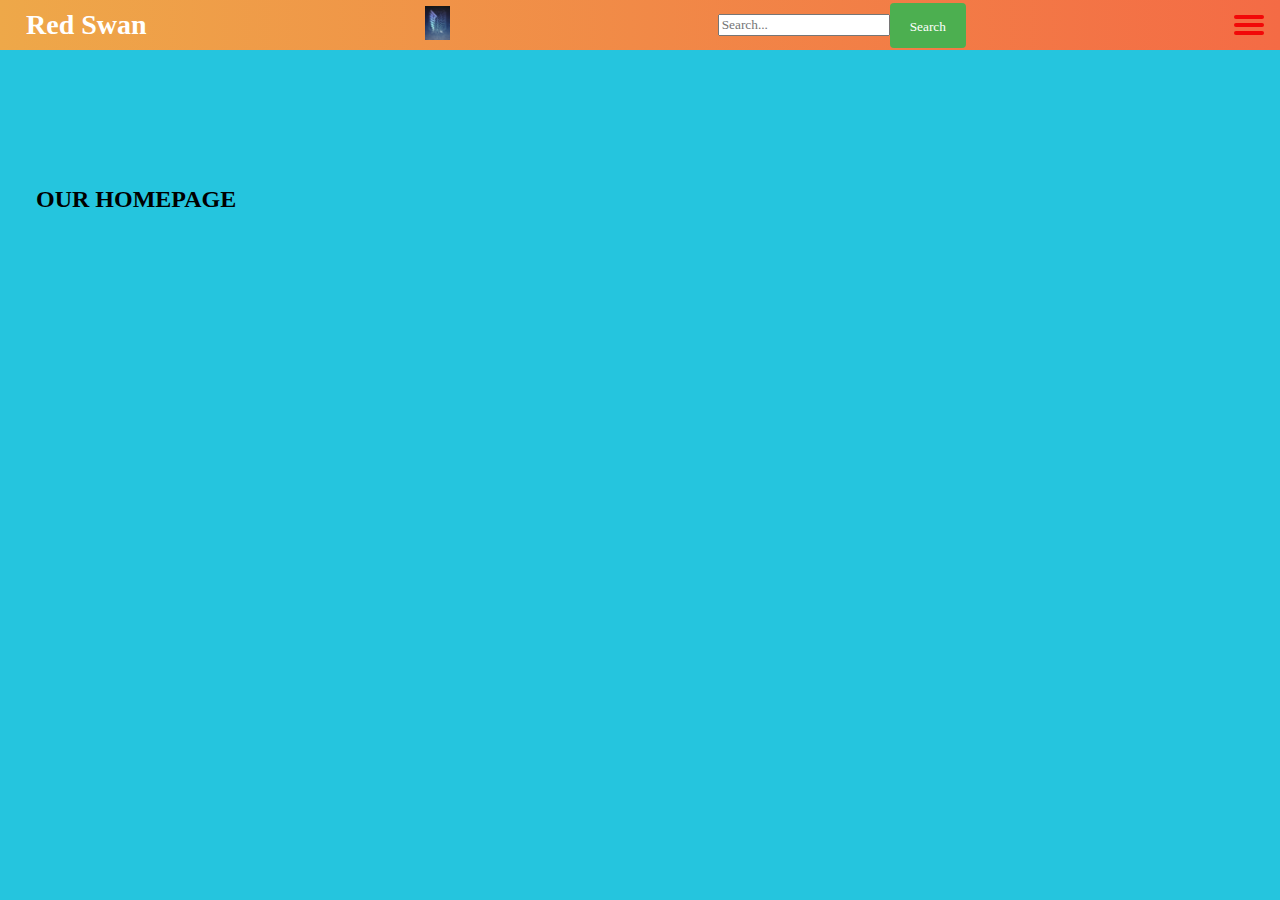
==== HomePage/index.html @ 953c7dbd "second commit" ====
<!DOCTYPE html>
<html lang="en">
<head>
  <meta charset="UTF-8">
  <meta name="viewport" content="width=device-width, initial-scale=1.0">
  <title>Red Swan Homepage</title>
  <link rel="stylesheet" href="../Main Style/style.css">
  <link rel="stylesheet" href="../Main Style/signInPageStyle.css">

  <style>
    
  </style>
  
</head>
<body>
  
  <!-- The top section of the page with team name, search bar, and menu bar -->
  <section class="topNav">
    <div class="logo">
      <h1>Red Swan</h1>
    </div>

    <div>
      <img class="logoImage" src="../images/redSwanLogo.jpg" alt="websiteLogo">
    </div>

    <div class="searchContainer">
      <form>
          <input type="search" id="searchBar" placeholder="Search...">
        
        
        
        <div class="searchContainer">
          <button type="submit" ><span>Search</span><i class="search"></i></button>
        </div>
       
      </form>
    </div>

    <input id="menuToggle" type="checkbox" />
    <label class='menuButtonContainer' for="menuToggle">
      <div class='menuButton'></div>
    </label>

    <ul class="menu">
      <li><a href="../GamePage/gamePage.html">Our Games</a></li>
      <li><a href="../ServicePage/Services.html">Services</a></li>
      <li><a href="../CurrencyPage/currencyFlip.html">Currency Flip</a></li>
      <li><button onclick="document.getElementById('signIn').style.display='block'" style="width:auto;">Sign In</button></li>
    </ul>
  
  </section>


  <!-- Our signIn popUP -->
  <div id="signIn" class="modal">
  
    <form class="modal-content animate" action="/action_page.php" method="post">
      <div class="imgcontainer">
        <span onclick="document.getElementById('signIn').style.display='none'" class="close" title="Close Modal">&times;</span>
        <img src="img_avatar2.png" alt="Avatar" class="avatar">
      </div>
  
      <div class="container">
        <label for="uname"><b>Username</b></label>
        <input type="text" placeholder="Enter Username" name="uname" required>
  
        <label for="psw"><b>Password</b></label>
        <input type="password" placeholder="Enter Password" name="psw" required>
          
        <button type="submit">Login</button>
        <label>
          <input type="checkbox" checked="checked" name="remember"> Remember me
        </label>
      </div>
  
      <div class="container" style="background-color:#f1f1f1">
        <button type="button" onclick="document.getElementById('signIn').style.display='none'" class="cancelbtn">Cancel</button>
        <span class="psw">Forgot <a href="#">password?</a></span>
      </div>
    </form>
  </div>



  <main>
    <section class="listings">
      <div class="container">
      <h2>OUR HOMEPAGE</h2>
      <div class="row">
        <ul id="pageListing"></ul>
      </div>
    </div>
    </section>
  </main>
   
  


<!-- Our script for signIn popUP -->
  <script src="">
    var modal = document.getElementById('signIn');
    
    window.onclick = function(event) {
        if (event.target == modal) {
            modal.style.display = "none";
        }
    }
  </script>

</body>
---- Main Style/style.css ----
/* Global styles */
* {
  font-family: "Raleway";
  box-sizing: border-box;
}

body {
  background-color: rgb(37, 197, 222);
  margin: 0;
  font-family: Arial, sans-serif;
}

a {
  text-decoration: none;
  color: #005ea5;
}

ul {
  list-style: none;
  margin: 0;
  padding: 0;
}

.logoImage {
  width: 25px;
}


.logo {
  display: inline-block;
  margin: 10px;
}

.logo h1 {
  font-size: 28px;
  margin: 0;
}


/* Main styles */
main {
  margin-top: 80px;
  padding: 20px;
  display: flex;
  flex-wrap: wrap;
}

.search {
  width: 100%;
  margin-bottom: 20px;
}

.search label {
  font-size: 16px;
  margin-right: 10px;
}

.search input[type="text"] {
  padding: 5px;
  font-size: 16px;
  width: 200px;
}

.search button {
  padding: 5px 10px;
  font-size: 16px;
  background-color: #005ea5;
  color: #fff;
  border: none;
}

.categories {
  width: 200px;
  margin-right: 20px;
}

.categories h2 {
  font-size: 20px;
  margin-bottom: 10px;
}

.categories li {
  margin-bottom: 5px;
}

.row {
  margin: auto;
  /* width: calc(80%); */
  width: 50%;
  /* display: inline-block; */
  background-color: #f60c0c;
}

/* #listings {
  display: flex;
  flex-direction: row;
  align-items: center;
  justify-content: center;
} */

/* #listings {
  display: flex;
  flex-direction: column;
  align-items: center;
  justify-content: center;
  background-color: #c002e6;
  border: 2px solid #222;
} */

/* .listings h2 {
  font-size: 20px;
  margin-bottom: 10px;
} */


.listing {
  max-width: 80%; 
  max-width: 600%;
  margin: 0 auto;
  display: flex; 
  flex-wrap: wrap;
  margin-bottom: 20px;
  border: 2px solid #8aff15;
  padding: 10px;
  background: linear-gradient(to left, #f46b45, #eea849);
  box-shadow: 0 2px 4px rgba(0, 0, 0, 0.1);
}

.listing-img {
  position: relative;
  width: 100%;
  flex: 1;
  max-width: 100%;
  height: 0;
  /* height: auto; */
  margin-right: 20px;
  padding-bottom: 66.67%;
} 


.listing-img img {
  position: absolute;
  top: 0;
  left: 0;
  width: 100%;
  height: 100%;
  object-fit: cover;
}

.listing-details {
  position:absolute;
  bottom: 0;
  left: 0;
  width: 100%;
  height: 50%;
  padding: 20px;
  box-sizing: border-box;
  background-color: rgba(0, 0, 0, 0.5);
  color: #fff;
}


.listing-details h3 {
  font-size: 18px;
  margin-top: 0;
  margin-bottom: 5px;
}

.listing-details p {
  font-size: 16px;
  margin-top: 0;
  margin-bottom: 5px;
}
.listing-details a {
  font-size: 16px;
  background-color: #c002e6;
  color: #fff;
  padding: 5px 10px;
  border: none;
  text-decoration: none;
  display: inline-block;
  margin-top: 10px;
}



/* Search Bar */

.searchContainer {
  display: flex;
  align-items: center;
  }
  
  .searchContainer form {
  display: flex;
  align-items: center;
  position: relative;
  }
  
  .searchContainer input[type="text"] {
  width: 100%;
  padding: 12px 40px 12px 20px;
  margin: 8px 0;
  box-sizing: border-box; 
  border: 2px solid #ccc; 
  border-radius: 4px;
  }
  
  .clear{
  background-color: #4CAF50;
  color: white;
  border: none;
  padding: 12px 20px;
  margin: 8px 0;
  border-radius: 4px;
  cursor: pointer;
  }
  
  .searchContainer button[type="submit"] {
  background-color: #4CAF50;
  color: white;
  border: none;
  padding: 12px 20px;
  margin: 8px 0;
  border-radius: 4px;
  cursor: pointer;
  /* position: absolute;
  right: 0; */
  }
  
  /* .search-container button[type="submit"] {
  top: 0;
  } */
  
  .searchContainer button[type="button"] {
  top: 0;
  right: 110px;
  }
  
  .searchContainer button[type="button"] span {
  margin-right: 5px;
  }
  
  .searchContainer button[type="submit"] i,
  .searchContainer button[type="button"] i {
  font-size: 18px;
  }
  
  .searchContainer button[type="submit"]:hover,
  .searchContainer button[type="button"]:hover {
  background-color: #45a049;
  }
  








  /* Resources: alvarotrigo.com
  The code for the hamburger button was from the website above. 
  */
/*Menu style button*/

@import url(https://fonts.googleapis.com/css?family=Raleway);
h2 {
vertical-align: center;
text-align: center;
}

html, body {
margin: 0;
height: 100%;
}



.topNav {
display: flex;
flex-direction: row;
align-items: center;
justify-content: space-between;
background-color: #00BAF0;
background: linear-gradient(to left, #f46b45, #eea849);
/* W3C, IE 10+/ Edge, Firefox 16+, Chrome 26+, Opera 12+, Safari 7+ */
color: #FFF;
height: 50px;
padding: 1em;
}

.menu {
  
display: flex;
flex-direction: row;
list-style-type: none;
margin: 0;
padding: 0;
}

.menu > li {
margin: 0 1rem;
overflow: hidden;
}

.menuButtonContainer {
display: none;
height: 100%;
width: 30px;
cursor: pointer;
flex-direction: column;
justify-content: center;
align-items: center;
}

#menuToggle {
display: none;
}

.menuButton,
.menuButton::before,
.menuButton::after {
display: block;
background-color: #f20808;
position: absolute;
height: 4px;
width: 30px;
transition: transform 400ms cubic-bezier(0.23, 1, 0.32, 1);
border-radius: 2px;
}

.menuButton::before {
  
content: '';
margin-top: -8px;
}

.menuButton::after {
content: '';
margin-top: 8px;
}

#menuToggle:checked + .menuButtonContainer .menuButton::before {
  
margin-top: 0px;
transform: rotate(405deg);
}

#menuToggle:checked + .menuButtonContainer .menuButton {
background: rgba(255, 255, 255, 0);
}

#menuToggle:checked + .menuButtonContainer .menuButton::after {
margin-top: 0px;
transform: rotate(-405deg);
}

@media (min-width: 500px) {
.menuButtonContainer {
  display: flex;
}
.menu {
  position: absolute;
  top: 0;
  margin-top: 50px;
  right: 0;
  flex-direction: column;
  width: 10%;
  /* justify-content: center; */
  /* align-items: center; */
}
#menuToggle ~ .menu li {
  height: 0;
  margin: 0;
  padding: 0;
  border: 0;
  transition: height 400ms cubic-bezier(0.23, 1, 0.32, 1);
}
#menuToggle:checked ~ .menu li {
  /* display: block; */
  border: 1px solid #333;
  height: 2.5em;
  padding: 0.5em;
  transition: height 400ms cubic-bezier(0.23, 1, 0.32, 1);
}
.menu > li {
  display: flex;
  justify-content: center;
  margin: 0;
  padding: 0.5em 0;
  width: 100%;
  color: rgb(242, 10, 10);
  background-color: #222;
}
.menu > li:not(:last-child) {
  border-bottom: 1px solid #444;
}
}


#serviceBox{
  margin: auto;
  box-sizing: border-box;
  padding: 10;
  display: flex;
  justify-content: center;
  border: 2px solid #222;
  width: 500px;
  height: 600px;
}
---- Main Style/signInPageStyle.css ----
input[type=text], input[type=password] {
    width: 100%;
    padding: 12px 20px;
    margin: 8px 0;
    display: inline-block;
    border: 1px solid #ccc;
    box-sizing: border-box;
  }
  /* Comment */
  /* Set a style for all buttons */
  button {
    /* background-color: #04AA6D; */
    color: white;
    /* padding: 14px 20px; */
    /* margin: 8px 0; */
    border: none;
    cursor: pointer;
    /* width: 100%; */
    background: none;
  }
  
  button:hover {
    opacity: 0.8;
  }
  
  /* Extra styles for the cancel button */
  .cancelbtn {
    width: auto;
    padding: 10px 18px;
    background-color: #f44336;
  }
  
  /* Center the image and position the close button */
  .imgcontainer {
    text-align: center;
    margin: 24px 0 12px 0;
    position: relative;
  }
  
  img.avatar {
    width: 40%;
    border-radius: 50%;
  }
  
  .container {
    padding: 16px;
  }
  
  span.psw {
    float: right;
    padding-top: 16px;
  }
  
  /* The Modal (background) */
  .modal {
    display: none; /* Hidden by default */
    position: fixed; /* Stay in place */
    z-index: 1; /* Sit on top */
    left: 0;
    top: 0;
    width: 100%; /* Full width */
    height: 100%; /* Full height */
    overflow: auto; /* Enable scroll if needed */
    background-color: rgb(0,0,0); /* Fallback color */
    background-color: rgba(0,0,0,0.4); /* Black w/ opacity */
    padding-top: 60px;
  }
  
  /* Modal Content/Box */
  .modal-content {
    background-color: #fefefe;
    margin: 5% auto 15% auto; /* 5% from the top, 15% from the bottom and centered */
    border: 1px solid #888;
    width: 80%; /* Could be more or less, depending on screen size */
  }
  
  /* The Close Button (x) */
  .close {
    position: absolute;
    right: 25px;
    top: 0;
    color: #000;
    font-size: 35px;
    font-weight: bold;
  }
  
  .close:hover,
  .close:focus {
    color: red;
    cursor: pointer;
  }
  
  /* Add Zoom Animation */
  .animate {
    -webkit-animation: animatezoom 0.6s;
    animation: animatezoom 0.6s
  }
  
  @-webkit-keyframes animatezoom {
    from {-webkit-transform: scale(0)} 
    to {-webkit-transform: scale(1)}
  }
    
  @keyframes animatezoom {
    from {transform: scale(0)} 
    to {transform: scale(1)}
  }
  
  /* Change styles for span and cancel button on extra small screens */
  @media screen and (max-width: 300px) {
    span.psw {
       display: block;
       float: none;
    }
    .cancelbtn {
       width: 100%;
    }
  }
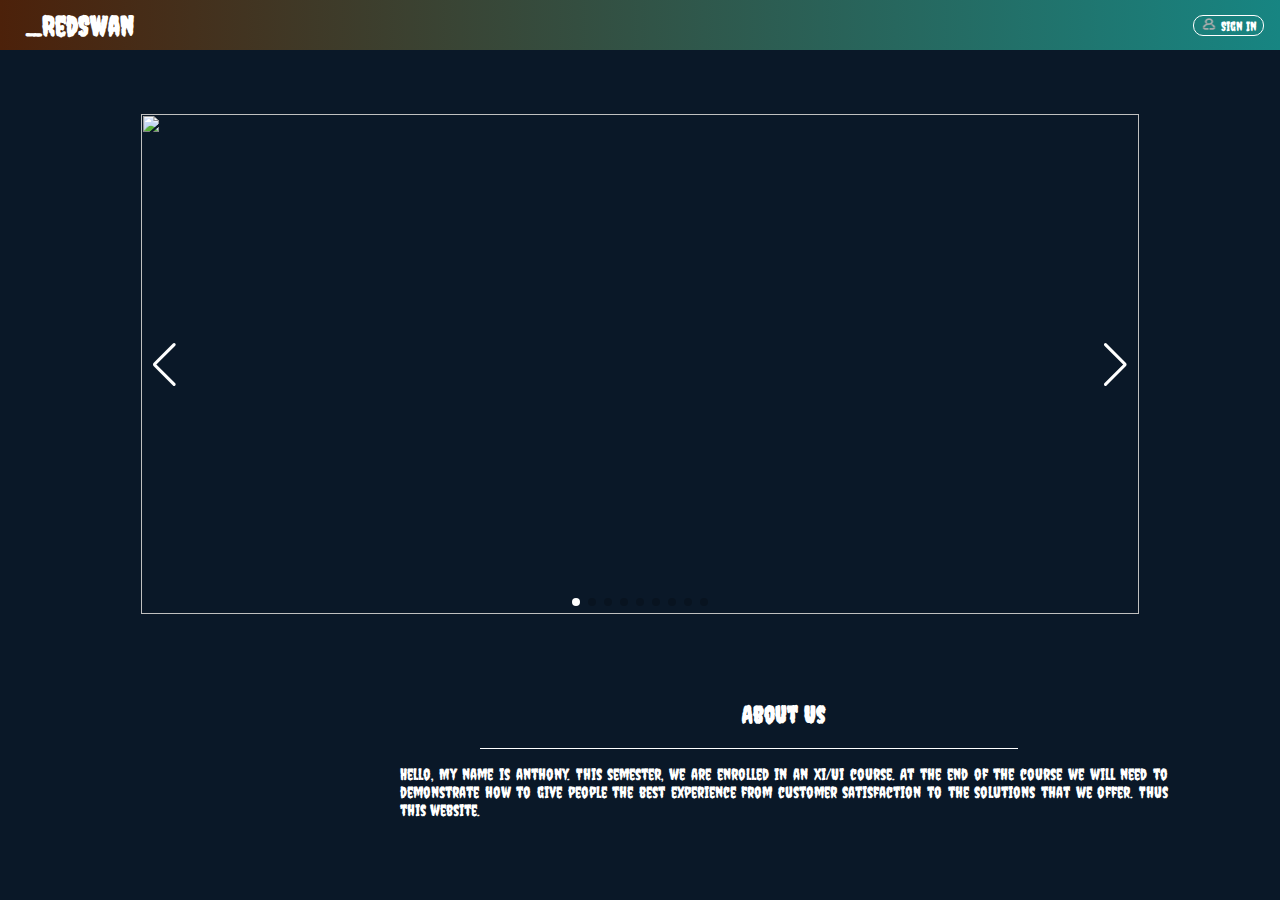
==== commit 6418d843: "prototype" ====
--- a/HomePage/index.html
+++ b/HomePage/index.html
@@ -4,8 +4,13 @@
   <meta charset="UTF-8">
   <meta name="viewport" content="width=device-width, initial-scale=1.0">
   <title>Red Swan Homepage</title>
-  <link rel="stylesheet" href="../Main Style/style.css">
+  <link rel="stylesheet" href="homePageStyle.css">
   <link rel="stylesheet" href="../Main Style/signInPageStyle.css">
+  <link rel="stylesheet" href="homePageTopSection.css">
+  <link rel="stylesheet" href="photoscroll.css">
+  <link rel="stylesheet"href="https://cdn.jsdelivr.net/npm/swiper@9/swiper-bundle.min.css"/>
+  <link rel="stylesheet" href="">
+  <!-- <a target="_blank" href="https://icons8.com/icon/62856/github">GitHub</a> icon by <a target="_blank" href="https://icons8.com">Icons8</a> -->
 
   <style>
     
@@ -16,39 +21,18 @@
   
   <!-- The top section of the page with team name, search bar, and menu bar -->
   <section class="topNav">
+
+
     <div class="logo">
-      <h1>Red Swan</h1>
+      <h1>_RedSwan</h1>
     </div>
 
-    <div>
-      <img class="logoImage" src="../images/redSwanLogo.jpg" alt="websiteLogo">
-    </div>
+   
+      <div class="gitIcon"><a href=""><img src="../photos/gitIconWhite.png" alt=""></a></div>
 
-    <div class="searchContainer">
-      <form>
-          <input type="search" id="searchBar" placeholder="Search...">
-        
-        
-        
-        <div class="searchContainer">
-          <button type="submit" ><span>Search</span><i class="search"></i></button>
-        </div>
-       
-      </form>
-    </div>
-
-    <input id="menuToggle" type="checkbox" />
-    <label class='menuButtonContainer' for="menuToggle">
-      <div class='menuButton'></div>
-    </label>
-
-    <ul class="menu">
-      <li><a href="../GamePage/gamePage.html">Our Games</a></li>
-      <li><a href="../ServicePage/Services.html">Services</a></li>
-      <li><a href="../CurrencyPage/currencyFlip.html">Currency Flip</a></li>
-      <li><button onclick="document.getElementById('signIn').style.display='block'" style="width:auto;">Sign In</button></li>
-    </ul>
-  
+    <div class="signIn"><button onclick="document.getElementById('signIn').style.display='block'" style="width:auto;">
+      <span><img class="signInIcon" src="../photos/signInIcon.png" alt=""></span>
+      <span>Sign In</span></button></div>
   </section>
 
 
@@ -84,14 +68,66 @@
 
 
   <main>
-    <section class="listings">
-      <div class="container">
-      <h2>OUR HOMEPAGE</h2>
-      <div class="row">
-        <ul id="pageListing"></ul>
+    <div class="container">
+      <!-- Slider main container -->
+      <div class="menuSection"> 
+      <div ><a href="../GamePage/gamePage.html">Games</a></div>
+      
+      <div><a href="../ServicePage/Services.html">Services</a></div>
+      
+      <div><a href="../CurrencyPage/currencyFlip.html">Currency Flip</a></div>
+
+      <hr>
+
+      <div><a href="">Contact us</a></div>
+
+      <div><a href=""> Join Our Team</a></div>
+    
+    </div>
+     
+     
+  <div class="swiper">
+      <!-- Additional required wrapper -->
+      <div class="swiper-wrapper">
+        <!-- Slides -->
+        <!-- <div class="swiper-slide"><img src="../images/farkle.jpg" alt=""></div> -->
+        <div class="swiper-slide"><img src="../photos/one.jpg" alt=""></div>
+        <div class="swiper-slide"><img src="../photos/two.jpg" alt=""></div>
+        <div class="swiper-slide"><img src="../photos/three.jpg" alt=""></div>
+        <div class="swiper-slide"><img src="../photos/four.jpg" alt=""></div>
+        <div class="swiper-slide"><img src="../photos/five.jpg" alt=""></div>
+        <div class="swiper-slide"><img src="../photos/six.jpg" alt=""></div>
+        <div class="swiper-slide"><img src="../photos/seven.jpg" alt=""></div>
+        <div class="swiper-slide"><img src="../photos/eight.jpg" alt=""></div>
+        <div class="swiper-slide"><img src="../photos/nine.jpg" alt=""></div>
+       
+        ...
       </div>
+      <!-- If we need pagination -->
+      <div class="swiper-pagination"></div>
+    
+      <!-- If we need navigation buttons -->
+      <div class="swiper-button-prev"></div>
+      <div class="swiper-button-next"></div>
+    
+     
     </div>
-    </section>
+
+    
+  </div>
+
+  <div class="aboutSection">
+    <H2>About Us</H2>
+    <hr>
+    <p>Hello, My name is anthony. This semester, we are enrolled in an Xi/Ui course. At the end of the course we will need to demonstrate 
+      how to give people the best experience from customer satisfaction to the solutions
+      that we offer. Thus this website. 
+    </p>
+  </div>
+
+    <div class="btmSection">
+      
+    </div>
   </main>
    
   
@@ -108,4 +144,30 @@
     }
   </script>
 
+<script src="https://cdn.jsdelivr.net/npm/swiper@9/swiper-bundle.min.js"></script>
+
+<script>
+const swiper = new Swiper('.swiper', {
+    autoplay: {
+        delay: 3000,
+        disableOnInteraction: false,
+    },
+
+    loop: true,
+  
+    // If we need pagination
+    pagination: {
+      el: '.swiper-pagination',
+      clickable: true,
+    },
+  
+    // Navigation arrows
+    navigation: {
+      nextEl: '.swiper-button-next',
+      prevEl: '.swiper-button-prev',
+    },
+  });
+    
+</script>
+
 </body>--- a/HomePage/homePageStyle.css
+++ b/HomePage/homePageStyle.css
@@ -0,0 +1,88 @@
+
+/* Global styles */
+* {
+    font-family: "creepster";
+    box-sizing: border-box;
+  }
+  
+  body {
+    background-color: #0a1828;
+    margin: 0;
+    font-family: Arial, sans-serif;
+  }
+  
+  a {
+    text-decoration: none;
+    color: #005ea5;
+  }
+  
+  ul {
+    list-style: none;
+    margin: 0;
+    padding: 0;
+  }
+
+  hr {
+    height:1px;
+    border-width:0;
+    width: 70%;
+    margin-right: 150px;
+    background-color:white;
+  }
+
+ 
+  .menuSection {
+    /* border: 1px solid black; */
+    height: 500px;
+    width: 180px;
+    position: absolute;
+    top: 100px;
+    right: 1720px;
+
+  }
+
+  .menuSection div{
+    /* border: 1px solid black; */
+    padding: 10px;
+    margin-top: 20px;
+  }
+
+  .aboutSection{
+    /* border: 1px solid black; */
+    width: 60%;
+    margin-left: 400px;
+    text-align: justify;
+    /* position: relative; */
+   
+  }
+
+  .aboutSection h2{
+    color: white;
+  }
+
+  .aboutSection p {
+    color: white;
+  }
+
+  .row div {
+    display: inline-block;
+    
+  }
+
+
+
+  
+
+  
+  /* #serviceBox{
+    margin: auto;
+    box-sizing: border-box;
+    padding: 10;
+    display: flex;
+    justify-content: center;
+    border: 2px solid #222;
+    width: 500px;
+    height: 600px;
+  }
+   */
+  --- a/Main Style/signInPageStyle.css
+++ b/Main Style/signInPageStyle.css
@@ -54,8 +54,8 @@
   /* The Modal (background) */
   .modal {
     display: none; /* Hidden by default */
-    position: fixed; /* Stay in place */
-    z-index: 1; /* Sit on top */
+    position: absolute; /* Stay in place */
+    z-index: 2; /* Sit on top */
     left: 0;
     top: 0;
     width: 100%; /* Full width */
--- a/HomePage/homePageTopSection.css
+++ b/HomePage/homePageTopSection.css
@@ -0,0 +1,64 @@
+/* Resources: alvarotrigo.com
+    The code for the hamburger button was from the website above. 
+    */
+  /*Menu style button*/
+  
+  @import url(https://fonts.googleapis.com/css?family=creepster);
+  h2 {
+  vertical-align: center;
+  text-align: center;
+  }
+  
+  html, body {
+  margin: 0;
+  height: 100%;
+  }
+  
+  
+  
+  .topNav {
+  display: flex;
+  flex-direction: row;
+  align-items: center;
+  justify-content: space-between;
+  background-color: #00BAF0;
+  background: linear-gradient(to left, #178582, #4c210a); /* bfa181 */
+  /* W3C, IE 10+/ Edge, Firefox 16+, Chrome 26+, Opera 12+, Safari 7+ */
+  color: #FFF;
+  height: 50px;
+  padding: 1em;
+  }
+
+  .gitIcon {
+    /* border: 1px solid black; */
+    left: 800px;
+    position: relative;
+  }
+
+  .gitIcon img {
+    height: 20px;
+    width: 20px;
+  }
+
+  .signIn{
+    border: 1px solid white;
+    border-radius: 10px;
+  }
+
+  .signInIcon{
+    /* border: 1px solid black; */
+    height: 14px;
+    width: 18px;
+  }
+
+  
+  .logo {
+    display: inline-block;
+    margin: 10px;
+  }
+  
+  .logo h1 {
+    font-size: 28px;
+    margin: 0;
+    
+  }--- a/HomePage/photoscroll.css
+++ b/HomePage/photoscroll.css
@@ -0,0 +1,38 @@
+
+/* *{
+    margin: 0;
+    padding: 0;
+    box-sizing: border-box;
+} */
+
+
+.container {
+    width: 100%;
+    height: 70vh;
+    /* background: #222; */
+    display: flex;
+    align-items: center;
+    justify-content: center;
+    
+}
+
+.swiper {
+    width: 80%;
+    height: fit-content;
+    /* bottom: 150px; */
+    
+    /* border: 2px solid white; */
+}
+
+.swiper-slide img {
+    width: 100%;
+    height: 500px;
+}
+
+.swiper .swiper-button-prev, .swiper .swiper-button-next{
+    color: #fff
+}
+
+.swiper .swiper-pagination-bullet-active{
+    background: white;
+}